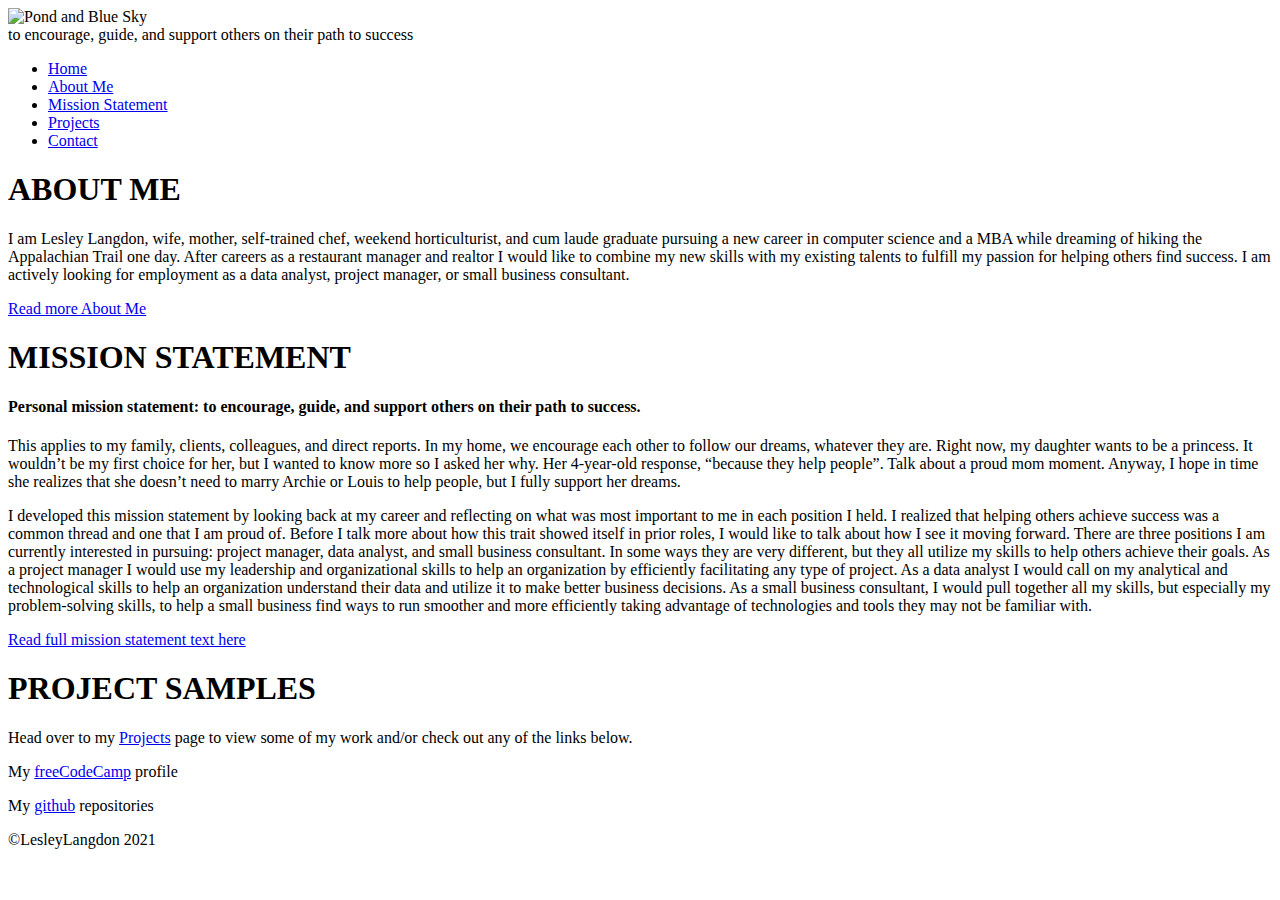
==== index.html @ 6c0410e7 "intial commit" ====
<!DOCTYPE html>
<html>
    <head>
        <title>Rent A Site</title>
        <link rel="stylesheet" href="rentasite.css">
        
    </head>
    <body>
    <div id="container">
        <header>
            <div id="imagecontainer">
            <img src="images/bluesky.jpg" alt="Pond and Blue Sky" width= 100%/>
            <div class="headertext">to encourage, guide, and support others on their path to success</div>
        </div>
        <nav id="navbar">
            <ul>
            <li><a class="navlink" href="index.html">Home</a></li>
            <li><a class="navlink" href="aboutme.html">About Me</a></li>
            <li><a class="navlink" href="missionstatement.html">Mission Statement</a></li>
            <li><a class="navlink" href="projects.html">Projects</a></li>
            <li><a class="navlink" href="contact.html">Contact</a></li>
        </ul>
           </nav>
        </header>
    <section id="about-me">
        <h1>ABOUT ME</h1>
        <p>I am Lesley Langdon, wife, mother, self-trained chef, weekend horticulturist, and cum laude graduate pursuing a new career in computer science and a MBA while dreaming of hiking the Appalachian Trail one day.  After careers as a restaurant manager and realtor I would like to combine my new skills with my existing talents to fulfill my passion for helping others find success.  I am actively looking for employment as a data analyst, project manager, or small business consultant. </p>
        <a class="indexlink" href="aboutme.html#readmore">Read more About Me</a>
        <h1>MISSION STATEMENT</h1>
        <h4>Personal mission statement: to encourage, guide, and support others on their path to success.</h4>
        <p>This applies to my family, clients, colleagues, and direct reports. In my home, we encourage each other to follow our dreams, whatever they are. Right now, my daughter wants to be a princess. It wouldn’t be my first choice for her, but I wanted to know more so I asked her why. Her 4-year-old response, “because they help people”. Talk about a proud mom moment. Anyway, I hope in time she realizes that she doesn’t need to marry Archie or Louis to help people, but I fully support her dreams.</p>
        <p>I developed this mission statement by looking back at my career and reflecting on what was most important to me in each position I held. I realized that helping others achieve success was a common thread and one that I am proud of. Before I talk more about how this trait showed itself in prior roles, I would like to talk about how I see it moving forward. There are three positions I am currently interested in pursuing: project manager, data analyst, and small business consultant. In some ways they are very different, but they all utilize my skills to help others achieve their goals. As a project manager I would use my leadership and organizational skills to help an organization by efficiently facilitating any type of project. As a data analyst I would call on my analytical and technological skills to help an organization understand their data and utilize it to make better business decisions. As a small business consultant, I would pull together all my skills, but especially my problem-solving skills, to help a small business find ways to run smoother and more efficiently taking advantage of technologies and tools they may not be familiar with. </p>
        <a class="indexlink" href="missionstatement.html">Read full mission statement text here</a>
        <h1>PROJECT SAMPLES</h1>
        <p>Head over to my <a href="projects.html">Projects</a> page to view some of my work and/or check out any of the links below.</p>
                <p>My <a href="https://www.freecodecamp.org/lesleylangdon">freeCodeCamp</a> profile</p>
                <p>My <a href="https://github.com/LesleyPLangdon?tab=repositories">github</a> repositories</p>

                </ul>




    </section>
    <footer>
        <div id="copyright">&copy;LesleyLangdon 2021</div>
    </footer> 
</div>
</body>
</html>
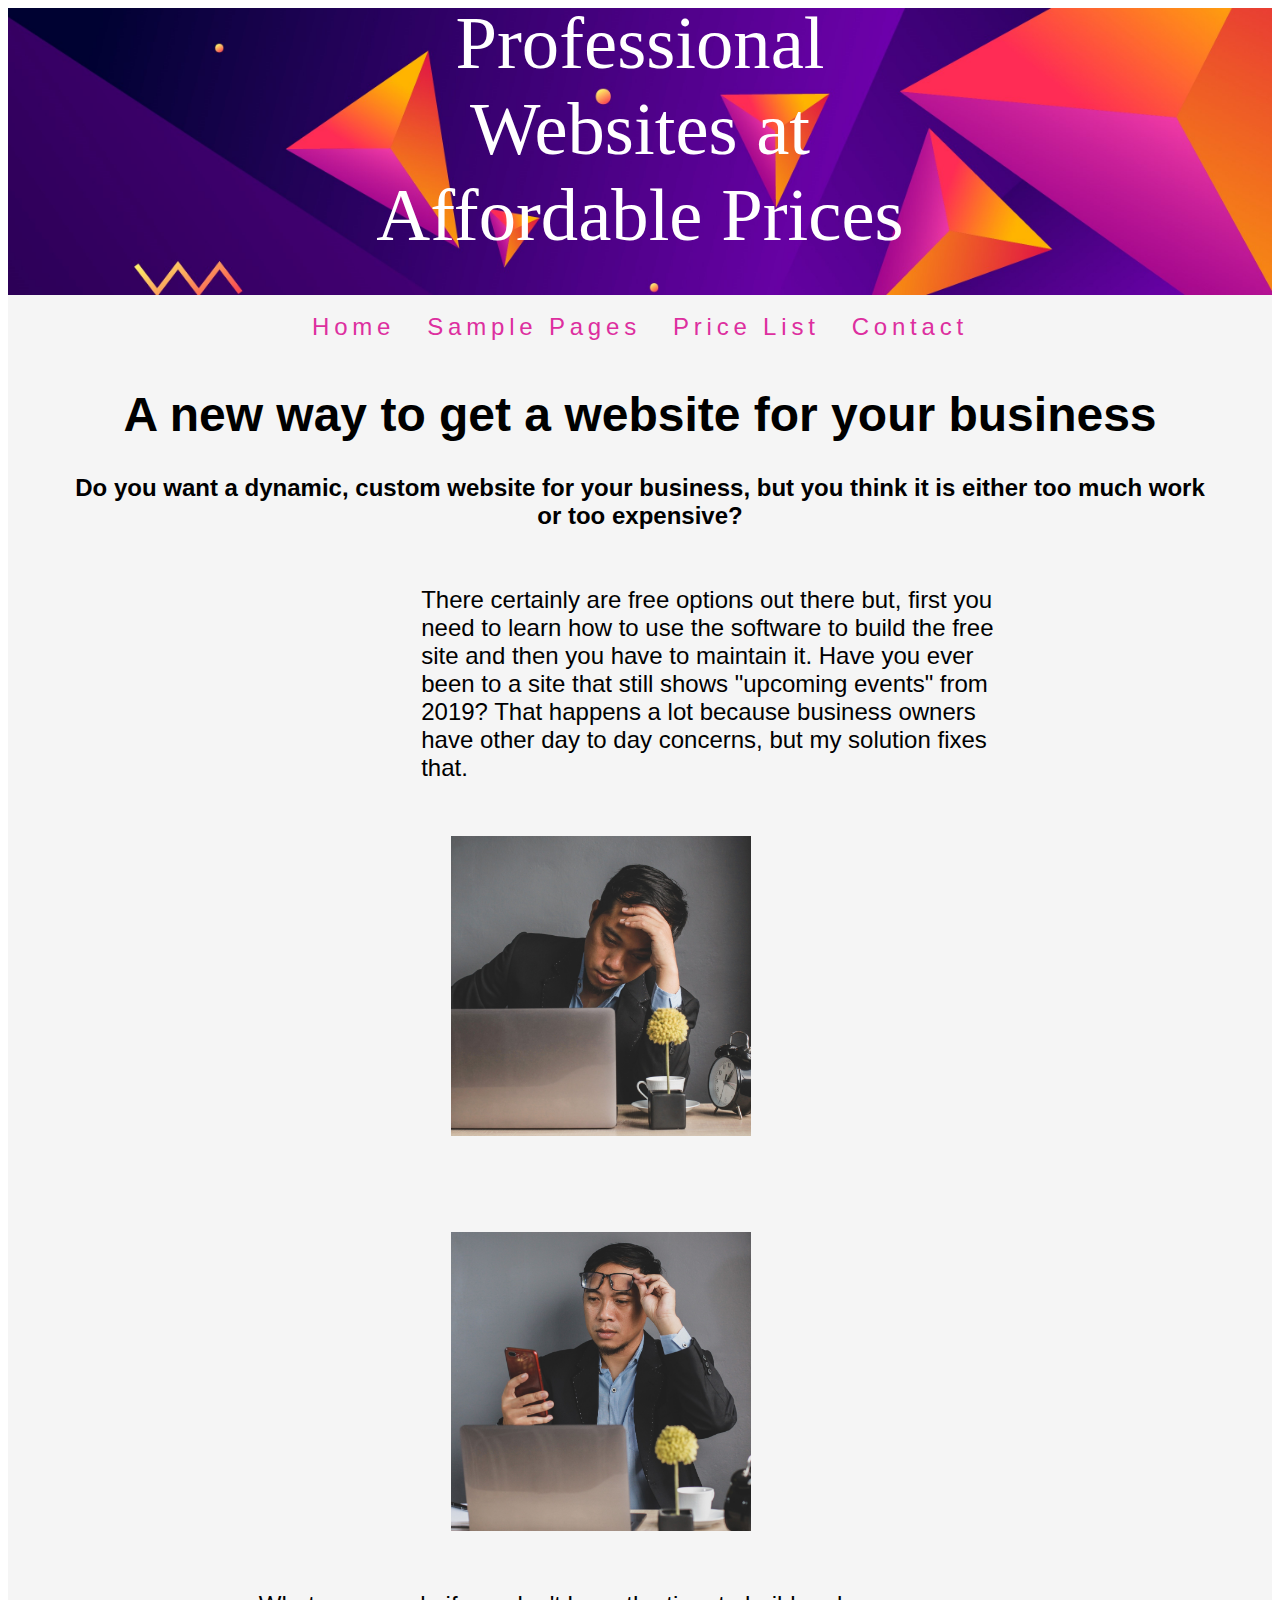
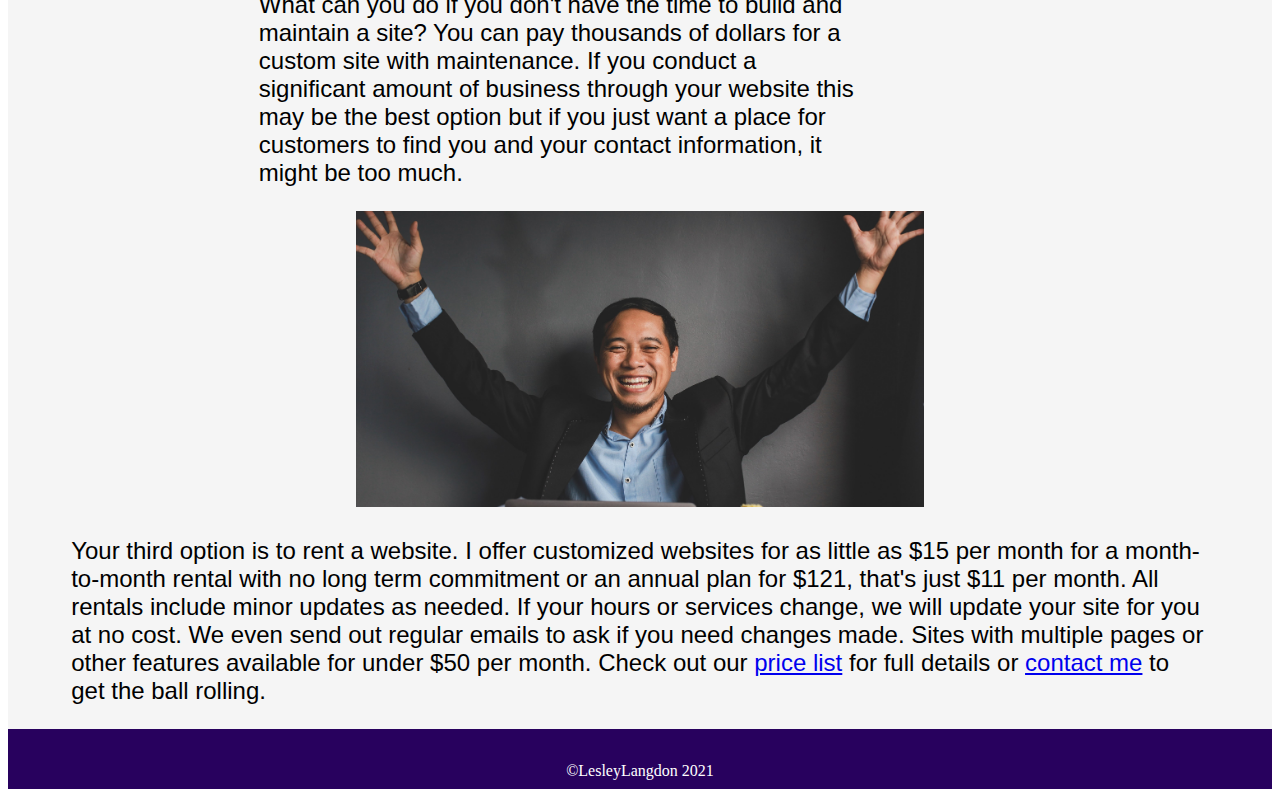
==== commit de78fd8b: "Single page sample, sample pages, css" ====
--- a/index.html
+++ b/index.html
@@ -9,36 +9,34 @@
     <div id="container">
         <header>
             <div id="imagecontainer">
-            <img src="images/bluesky.jpg" alt="Pond and Blue Sky" width= 100%/>
-            <div class="headertext">to encourage, guide, and support others on their path to success</div>
+            <img src="images/header.jpg" alt="Pond and Blue Sky" width= 100%/>
+            <div class="headertext">Professional Websites at Affordable Prices</div>
         </div>
         <nav id="navbar">
             <ul>
-            <li><a class="navlink" href="index.html">Home</a></li>
-            <li><a class="navlink" href="aboutme.html">About Me</a></li>
-            <li><a class="navlink" href="missionstatement.html">Mission Statement</a></li>
-            <li><a class="navlink" href="projects.html">Projects</a></li>
-            <li><a class="navlink" href="contact.html">Contact</a></li>
+                <li><a class="navlink" href="#about-me">Home</a></li>
+                <li><a class="navlink" href="#samplePages.html">Sample Pages</a></li>
+                <li><a class="navlink" href="#prices.html">Price List</a></li>
+                <li><a class="navlink" href="#contact.html">Contact</a></li>
         </ul>
            </nav>
         </header>
     <section id="about-me">
-        <h1>ABOUT ME</h1>
-        <p>I am Lesley Langdon, wife, mother, self-trained chef, weekend horticulturist, and cum laude graduate pursuing a new career in computer science and a MBA while dreaming of hiking the Appalachian Trail one day.  After careers as a restaurant manager and realtor I would like to combine my new skills with my existing talents to fulfill my passion for helping others find success.  I am actively looking for employment as a data analyst, project manager, or small business consultant. </p>
-        <a class="indexlink" href="aboutme.html#readmore">Read more About Me</a>
-        <h1>MISSION STATEMENT</h1>
-        <h4>Personal mission statement: to encourage, guide, and support others on their path to success.</h4>
-        <p>This applies to my family, clients, colleagues, and direct reports. In my home, we encourage each other to follow our dreams, whatever they are. Right now, my daughter wants to be a princess. It wouldn’t be my first choice for her, but I wanted to know more so I asked her why. Her 4-year-old response, “because they help people”. Talk about a proud mom moment. Anyway, I hope in time she realizes that she doesn’t need to marry Archie or Louis to help people, but I fully support her dreams.</p>
-        <p>I developed this mission statement by looking back at my career and reflecting on what was most important to me in each position I held. I realized that helping others achieve success was a common thread and one that I am proud of. Before I talk more about how this trait showed itself in prior roles, I would like to talk about how I see it moving forward. There are three positions I am currently interested in pursuing: project manager, data analyst, and small business consultant. In some ways they are very different, but they all utilize my skills to help others achieve their goals. As a project manager I would use my leadership and organizational skills to help an organization by efficiently facilitating any type of project. As a data analyst I would call on my analytical and technological skills to help an organization understand their data and utilize it to make better business decisions. As a small business consultant, I would pull together all my skills, but especially my problem-solving skills, to help a small business find ways to run smoother and more efficiently taking advantage of technologies and tools they may not be familiar with. </p>
-        <a class="indexlink" href="missionstatement.html">Read full mission statement text here</a>
-        <h1>PROJECT SAMPLES</h1>
-        <p>Head over to my <a href="projects.html">Projects</a> page to view some of my work and/or check out any of the links below.</p>
-                <p>My <a href="https://www.freecodecamp.org/lesleylangdon">freeCodeCamp</a> profile</p>
-                <p>My <a href="https://github.com/LesleyPLangdon?tab=repositories">github</a> repositories</p>
-
-                </ul>
-
-
+        <h1>A new way to get a website for your business</h1>
+        <h4>Do you want a dynamic, custom website for your business, but you think it is either too much work or too expensive?</h4>
+        <div class="twoColumn">
+        <p class="text_left">There certainly are free options out there but, first you need to learn how to use the software to build the free site and then you have to maintain it. Have you ever been to a site that still shows "upcoming events" from 2019? That happens a lot because business owners have other day to day concerns, but my solution fixes that.</p>
+        <img class="image" src="images/buildYourOwn.jpg" alt="Pond and Blue Sky" width=300px/>
+        </div>
+    <div class="twoColumn">
+        <img class="image" src="images/buyyoursite.jpg" alt="Pond and Blue Sky" width=300px />
+        <p class="text_right">What can you do if you don't have the time to build and maintain a site? You can pay thousands of dollars for a custom site with maintenance. If you conduct a significant amount of business through your website this may be the best option but if you just want a place for customers to find you and your contact information, it might be too much. </p>
+        
+    </div>
+    <div>
+        <img id="image3" src="images/IMG_5982.jpg" alt="Pond and Blue Sky" />
+        <p>Your third option is to rent a website. I offer customized websites for as little as $15 per month for a month-to-month rental with no long term commitment or an annual plan for $121, that's just $11 per month.  All rentals include minor updates as needed. If your hours or services change, we will update your site for you at no cost. We even send out regular emails to ask if you need changes made. Sites with multiple pages or other features available for under $50 per month. Check out our <a href="#prices">price list</a> for full details or <a href="#contact">contact me</a> to get the ball rolling.</p>
+    </div>
 
 
     </section>
--- a/rentasite.css
+++ b/rentasite.css
@@ -0,0 +1,166 @@
+/*full site formating */
+#container {
+    font-family:Arial, Helvetica, sans-serif;
+    background-color: whitesmoke;
+}
+hr {
+  color: rgb(29, 107, 199);
+}
+section {
+  width: 90%;
+  margin-left: 5%;
+  font-size: 18pt;
+}
+h1, h4 {
+  text-align: center;
+}
+
+/* header */
+header {
+position: relative;
+    left: 0;
+    top: 0;
+    width: 100%;
+}
+#imagecontainer {
+    
+    text-align: center;
+    color: white;
+    
+}
+#headerimage {
+    max-height: 320px;
+}
+.headertext {
+  position: absolute;
+  top: 35%;
+  left: 50%;
+  transform: translate(-50%, -50%);
+  font-family: Georgia, 'Times New Roman', Times, serif;
+  font-size: 56pt;
+  color:white;
+}
+#navbar {
+   display: flex;
+    background-color: whitesmoke;
+    
+}
+nav ul {
+   width: 100%;
+    list-style-type: none;
+    text-align: center;
+    margin: 0;
+    padding: 0;
+    
+    display: flex;
+    justify-content: center;
+    overflow: hidden;
+    
+}
+nav li a {
+      float: left;
+      display: block;
+  
+  text-align: center;
+  padding: 14px 16px;
+  text-decoration: none;
+    
+}
+
+
+.navlink {
+    
+    font-family:Impact, Haettenschweiler, 'Arial Narrow Bold', sans-serif;
+    font-weight: lighter;
+    font-size: 18pt;
+    letter-spacing: 0.2em;
+    color: rgb(221,47,159);
+    
+}
+
+.navlink:visited {
+    color: rgb(40, 1, 94);
+}
+.navlink:hover {
+    color: rgb(255, 171, 6);
+}
+/*text and image formating */
+.twoColumn {
+    margin: 30px 350px;
+}
+.text_left {
+    
+        width: 600px;
+        float: left;
+    }
+.text_right {
+    width: 600px;
+    float: right;
+}
+.image {
+        display: inline;
+        padding: 30px;
+    }
+
+#image3 {
+    width: 50%;
+    margin-left: 25%;
+}
+/* footer */
+footer {
+  position: relative;
+  height: 60px;
+  background-color: rgb(40, 1, 94);
+  color: white;
+}
+#copyright {
+  text-align: center;
+  position: absolute;
+  bottom: 0;
+  left: 50%;
+  transform: translate(-50%, -50%);
+  font-family: Georgia, 'Times New Roman', Times, serif;
+  font-size: 12pt;
+}
+
+/* social media links */
+.socialheader {
+    display: flex;
+    justify-content: center;
+}
+.fa {
+    padding: 20px;
+    font-size: 30px;
+    width: 30px;
+    text-align: center;
+    text-decoration: none;
+    margin: 5px 2px;
+    border-radius: 50%;
+  }
+  
+ .fa:hover {
+    opacity: 0.7;
+  }
+  .fa-facebook {
+    background: #3B5998;
+    color: white;
+  }
+  .fa-twitter {
+    background: #55ACEE;
+    color: white;
+  }
+  .fa-linkedin {
+    background: #007bb5;
+    color: white;
+  }
+  .fa-github {
+    background: black;
+    color: white;
+  }
+  .fa-envelope-o {
+    background: #d63297;
+    color: white;
+  }
+  #projectblocks {
+    box-sizing: border-box;
+  }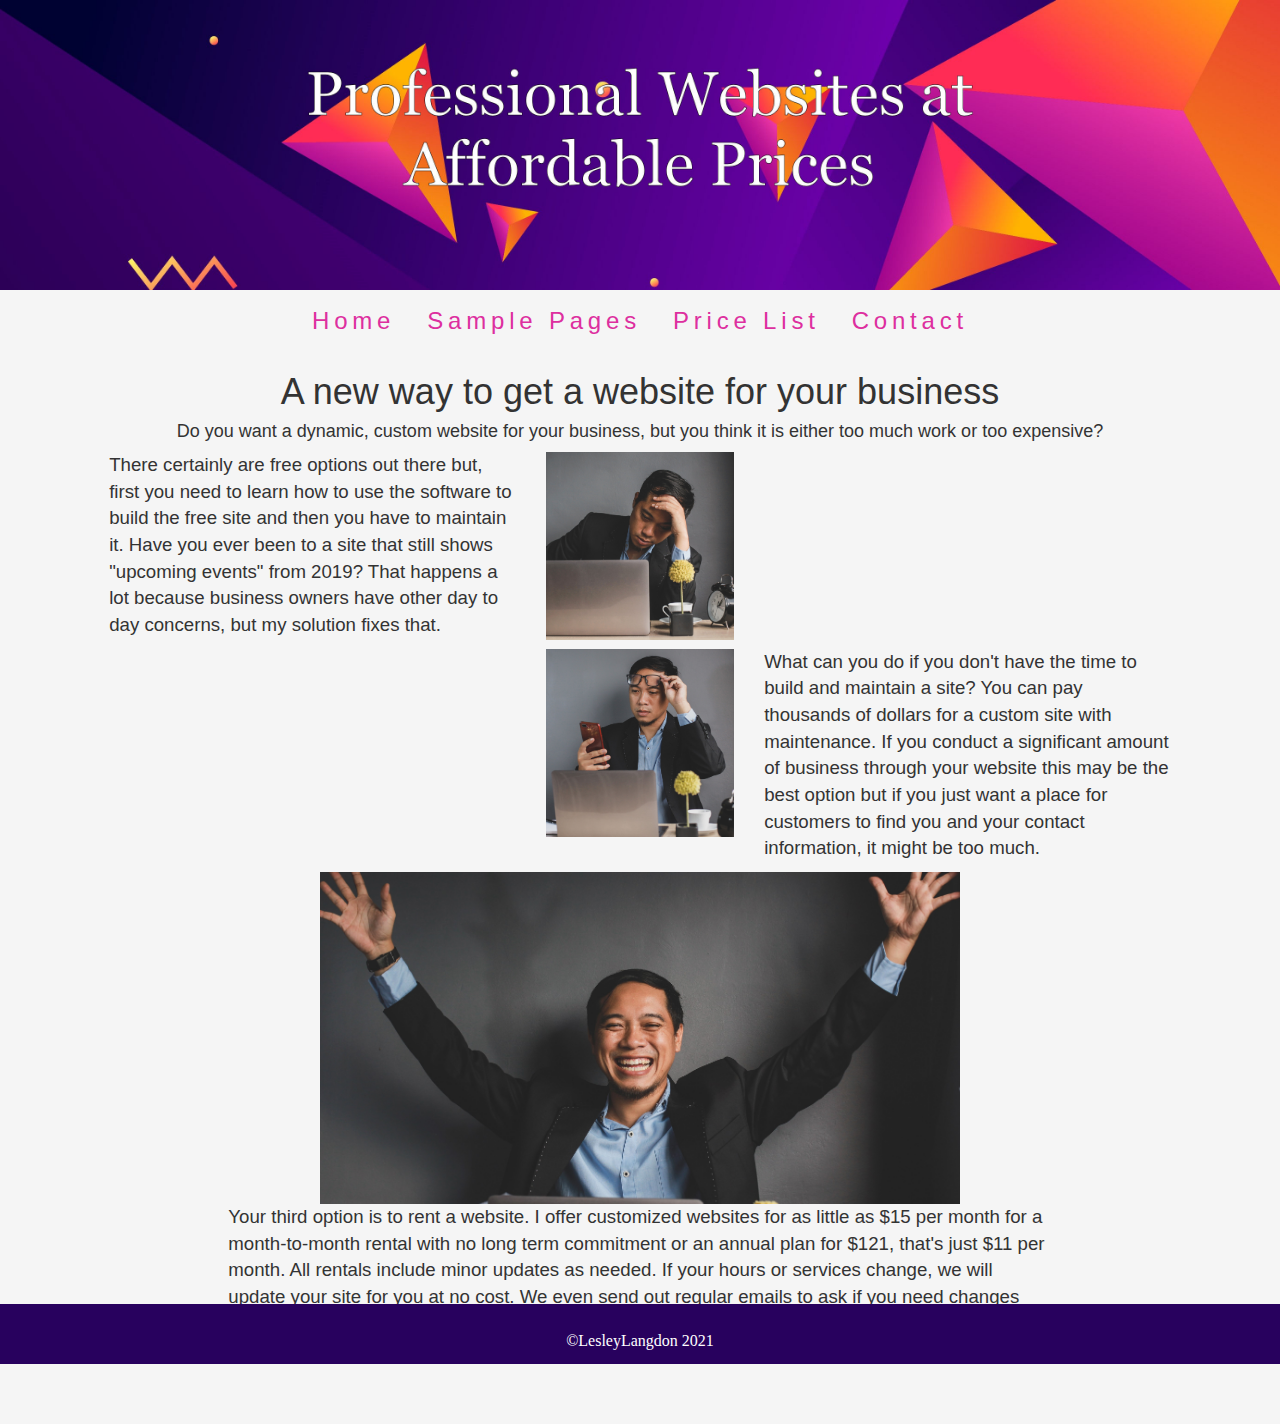
==== commit bd5a07b6: "began adding bootstrap" ====
--- a/index.html
+++ b/index.html
@@ -3,6 +3,8 @@
     <head>
         <title>Rent A Site</title>
         <link rel="stylesheet" href="rentasite.css">
+        <link rel="stylesheet" type="text/css" href="css/960_12_col.css" />
+        <link rel="stylesheet" href="https://maxcdn.bootstrapcdn.com/bootstrap/3.3.7/css/bootstrap.min.css" integrity="sha384-BVYiiSIFeK1dGmJRAkycuHAHRg32OmUcww7on3RYdg4Va+PmSTsz/K68vbdEjh4u" crossorigin="anonymous"/>
         
     </head>
     <body>
@@ -10,36 +12,51 @@
         <header>
             <div id="imagecontainer">
             <img src="images/header.jpg" alt="Pond and Blue Sky" width= 100%/>
-            <div class="headertext">Professional Websites at Affordable Prices</div>
+            
         </div>
         <nav id="navbar">
             <ul>
                 <li><a class="navlink" href="#about-me">Home</a></li>
-                <li><a class="navlink" href="#samplePages.html">Sample Pages</a></li>
-                <li><a class="navlink" href="#prices.html">Price List</a></li>
-                <li><a class="navlink" href="#contact.html">Contact</a></li>
+                <li><a class="navlink" href="samplePages.html">Sample Pages</a></li>
+                <li><a class="navlink" href="prices.html">Price List</a></li>
+                <li><a class="navlink" href="contact.html">Contact</a></li>
         </ul>
            </nav>
         </header>
-    <section id="about-me">
+    <div >
         <h1>A new way to get a website for your business</h1>
         <h4>Do you want a dynamic, custom website for your business, but you think it is either too much work or too expensive?</h4>
-        <div class="twoColumn">
-        <p class="text_left">There certainly are free options out there but, first you need to learn how to use the software to build the free site and then you have to maintain it. Have you ever been to a site that still shows "upcoming events" from 2019? That happens a lot because business owners have other day to day concerns, but my solution fixes that.</p>
-        <img class="image" src="images/buildYourOwn.jpg" alt="Pond and Blue Sky" width=300px/>
+        <section>
+        <div class="row">
+            <div class="col-xs-1"></div>
+            <div class="col-xs-4">
+        <p >There certainly are free options out there but, first you need to learn how to use the software to build the free site and then you have to maintain it. Have you ever been to a site that still shows "upcoming events" from 2019? That happens a lot because business owners have other day to day concerns, but my solution fixes that.</p>
+    </div>
+        <div class="col-xs-2">
+        <img  src="images/buildYourOwn.jpg" alt="Pond and Blue Sky" width="100%"/>
         </div>
-    <div class="twoColumn">
-        <img class="image" src="images/buyyoursite.jpg" alt="Pond and Blue Sky" width=300px />
-        <p class="text_right">What can you do if you don't have the time to build and maintain a site? You can pay thousands of dollars for a custom site with maintenance. If you conduct a significant amount of business through your website this may be the best option but if you just want a place for customers to find you and your contact information, it might be too much. </p>
-        
     </div>
-    <div>
+    <div class="row">
+        <div class="col-xs-5"></div>
+        <div class="col-xs-2">
+        <img class="grid_3" src="images/buyyoursite.jpg" alt="Pond and Blue Sky" width="100%" />
+    </div>
+    <div class="col-xs-4">
+        <p>What can you do if you don't have the time to build and maintain a site? You can pay thousands of dollars for a custom site with maintenance. If you conduct a significant amount of business through your website this may be the best option but if you just want a place for customers to find you and your contact information, it might be too much. </p>
+    </div>
+    </div>
+    
         <img id="image3" src="images/IMG_5982.jpg" alt="Pond and Blue Sky" />
+        <div>
+        <div class="col-xs-2"></div>
+        <div class="col-xs-8">
         <p>Your third option is to rent a website. I offer customized websites for as little as $15 per month for a month-to-month rental with no long term commitment or an annual plan for $121, that's just $11 per month.  All rentals include minor updates as needed. If your hours or services change, we will update your site for you at no cost. We even send out regular emails to ask if you need changes made. Sites with multiple pages or other features available for under $50 per month. Check out our <a href="#prices">price list</a> for full details or <a href="#contact">contact me</a> to get the ball rolling.</p>
+    </div>
     </div>
 
 
     </section>
+</div> 
     <footer>
         <div id="copyright">&copy;LesleyLangdon 2021</div>
     </footer> 
--- a/rentasite.css
+++ b/rentasite.css
@@ -1,16 +1,27 @@
 /*full site formating */
+html {
+  position: relative;
+  min-height: 100vh;
+  height: 100vh;
+  overflow-x: hidden;
+  overflow-y: scroll;
+}
+body {
+  background: rgb(230, 230, 220);
+  overflow-x: hidden;
+  margin: 0px;
+  position: relative;
+  min-height: 100%;
+  height: auto;
+  
+}
 #container {
     font-family:Arial, Helvetica, sans-serif;
     background-color: whitesmoke;
-}
-hr {
-  color: rgb(29, 107, 199);
-}
-section {
-  width: 90%;
-  margin-left: 5%;
-  font-size: 18pt;
-}
+    height: 100%;
+    padding-bottom: 60px;
+}
+
 h1, h4 {
   text-align: center;
 }
@@ -31,14 +42,11 @@
 #headerimage {
     max-height: 320px;
 }
-.headertext {
-  position: absolute;
-  top: 35%;
-  left: 50%;
-  transform: translate(-50%, -50%);
-  font-family: Georgia, 'Times New Roman', Times, serif;
-  font-size: 56pt;
-  color:white;
+
+#contact_address {
+    display: flex;
+    justify-content: center;
+
 }
 #navbar {
    display: flex;
@@ -66,7 +74,9 @@
   text-decoration: none;
     
 }
-
+p {
+  font-size: 14pt;
+}
 
 .navlink {
     
@@ -77,7 +87,9 @@
     color: rgb(221,47,159);
     
 }
-
+.article {
+  height: 100px;
+}
 .navlink:visited {
     color: rgb(40, 1, 94);
 }
@@ -85,33 +97,71 @@
     color: rgb(255, 171, 6);
 }
 /*text and image formating */
+@media (min-width: 800px){
 .twoColumn {
+  display: flex;
+  
     margin: 30px 350px;
 }
+.HomeImage {
+  max-width: 300px;
+  padding: 30px;
+}
+
 .text_left {
     
-        width: 600px;
-        float: left;
-    }
+  width: 600px;
+  
+}
 .text_right {
-    width: 600px;
-    float: right;
-}
+width: 600px;
+
+}
+}
+
+  section {
+    width: 100%;
+    padding: 0;
+  }
+  .twoColumn {
+     display: flex;
+     flex-direction: column;
+   }
+   .text_left {
+     
+    width: 300px;
+    
+  }
+  .text_right {
+  width: 300px;
+  
+  }
+  .HomeImage {
+    max-width: 100px;
+    padding: 20px;
+  }
+ 
+ 
 .image {
-        display: inline;
-        padding: 30px;
-    }
-
+  
+    padding: 30px;
+  }
+  
 #image3 {
-    width: 50%;
-    margin-left: 25%;
-}
+width: 50%;
+margin-left: 25%;
+}
+
 /* footer */
 footer {
   position: relative;
+  bottom: 0;
+  left: 0;
+  width: 100%;
   height: 60px;
   background-color: rgb(40, 1, 94);
   color: white;
+  margin-top: 100px;
 }
 #copyright {
   text-align: center;
@@ -122,6 +172,15 @@
   font-family: Georgia, 'Times New Roman', Times, serif;
   font-size: 12pt;
 }
+#sampPageCopyright {
+    text-align: center;
+  position: absolute;
+  bottom: 0;
+  left: 50%;
+  transform: translate(-50%, -50%);
+  font-family: Georgia, 'Times New Roman', Times, serif;
+  font-size: 12pt;
+}
 
 /* social media links */
 .socialheader {
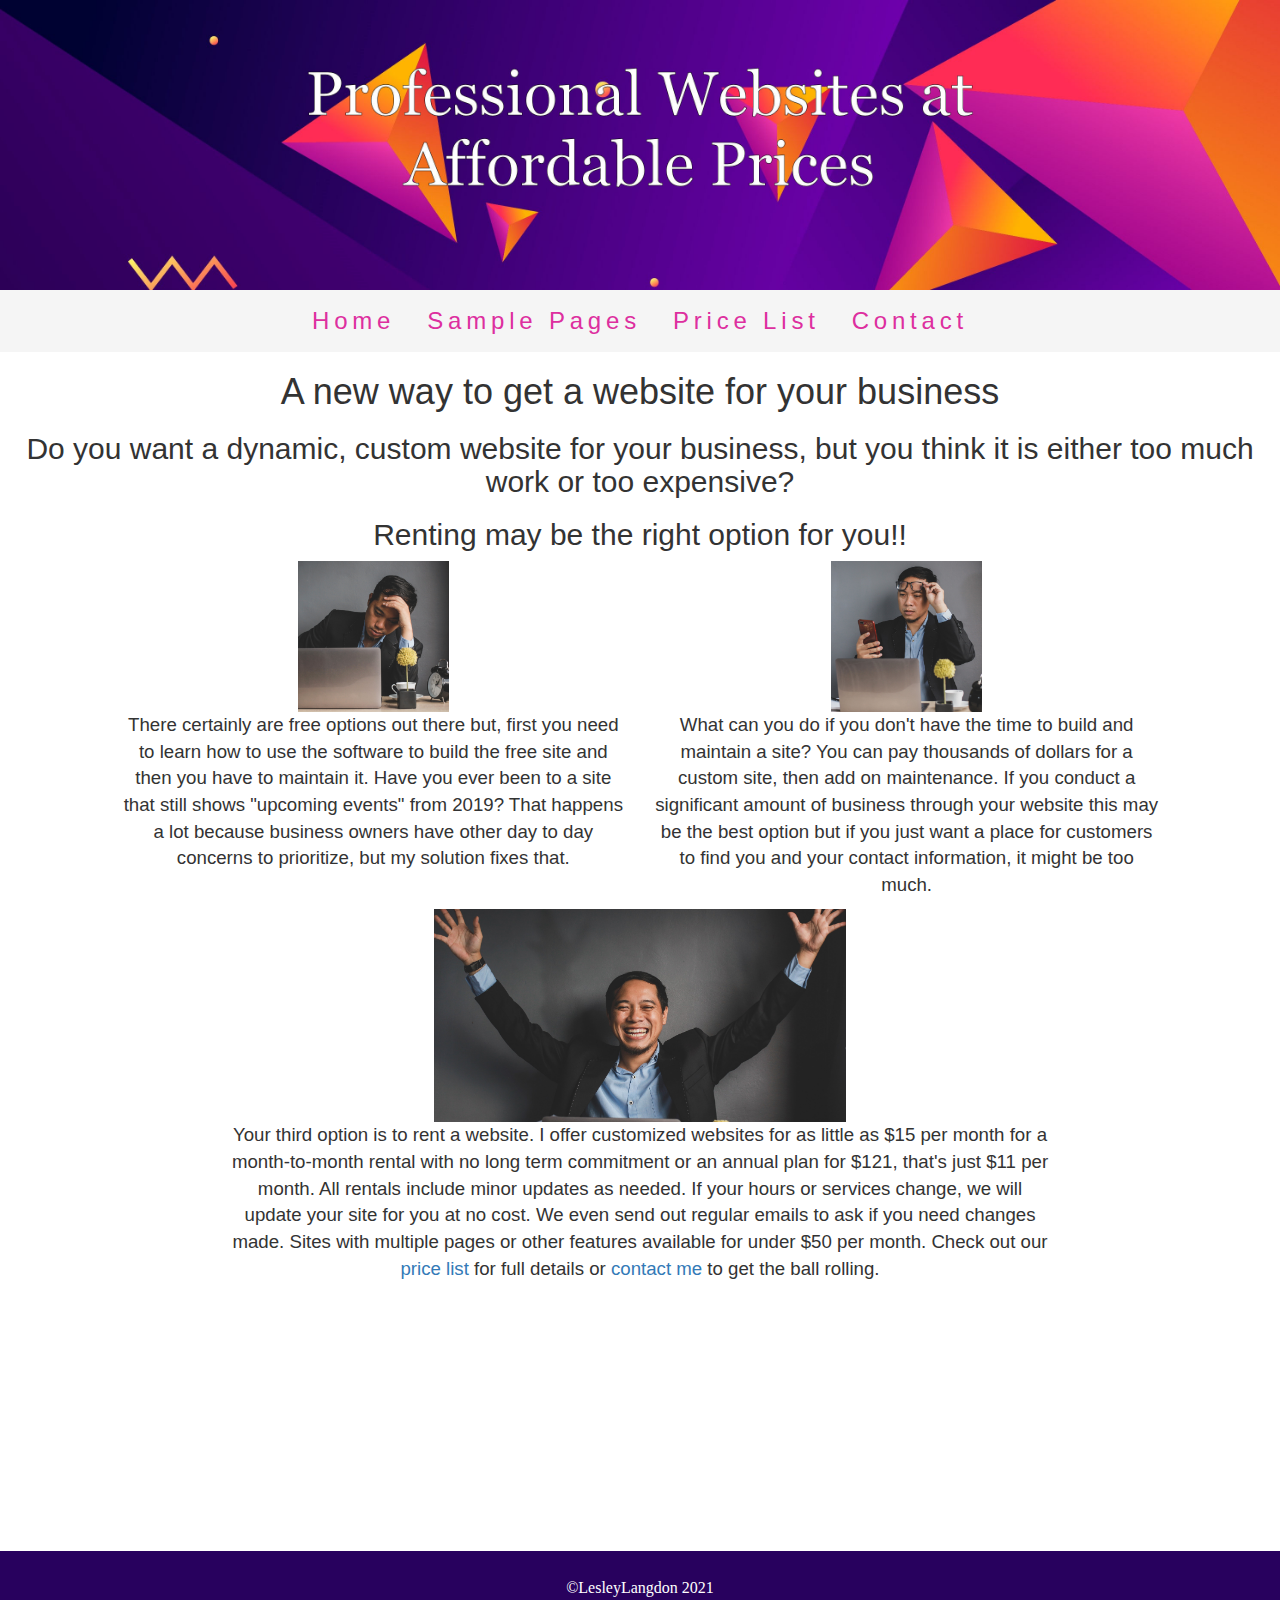
==== commit bccc0e14: "temp fix on footer" ====
--- a/index.html
+++ b/index.html
@@ -1,65 +1,90 @@
 <!DOCTYPE html>
 <html>
-    <head>
-        <title>Rent A Site</title>
-        <link rel="stylesheet" href="rentasite.css">
-        <link rel="stylesheet" type="text/css" href="css/960_12_col.css" />
-        <link rel="stylesheet" href="https://maxcdn.bootstrapcdn.com/bootstrap/3.3.7/css/bootstrap.min.css" integrity="sha384-BVYiiSIFeK1dGmJRAkycuHAHRg32OmUcww7on3RYdg4Va+PmSTsz/K68vbdEjh4u" crossorigin="anonymous"/>
-        
-    </head>
-    <body>
-    <div id="container">
-        <header>
-            <div id="imagecontainer">
-            <img src="images/header.jpg" alt="Pond and Blue Sky" width= 100%/>
-            
+  <head>
+    <title>Rent A Site</title>
+    <link rel="stylesheet" href="rentasite.css" />
+    <link rel="stylesheet" type="text/css" href="css/960_12_col.css" />
+    <link
+      rel="stylesheet"
+      href="https://maxcdn.bootstrapcdn.com/bootstrap/3.3.7/css/bootstrap.min.css"
+      integrity="sha384-BVYiiSIFeK1dGmJRAkycuHAHRg32OmUcww7on3RYdg4Va+PmSTsz/K68vbdEjh4u"
+      crossorigin="anonymous"
+    />
+  </head>
+  <body>
+    <div id="container-fluid">
+      <header>
+        <div id="imagecontainer">
+          <img src="images/header.jpg" alt="Pond and Blue Sky" width="100%" />
         </div>
         <nav id="navbar">
-            <ul>
-                <li><a class="navlink" href="#about-me">Home</a></li>
-                <li><a class="navlink" href="samplePages.html">Sample Pages</a></li>
-                <li><a class="navlink" href="prices.html">Price List</a></li>
-                <li><a class="navlink" href="contact.html">Contact</a></li>
-        </ul>
-           </nav>
-        </header>
-    <div >
+          <ul>
+            <li><a class="navlink" href="#about-me">Home</a></li>
+            <li><a class="navlink" href="samplePages.html">Sample Pages</a></li>
+            <li><a class="navlink" href="prices.html">Price List</a></li>
+            <li><a class="navlink" href="contact.html">Contact</a></li>
+          </ul>
+        </nav>
+      </header>
+      <section >
         <h1>A new way to get a website for your business</h1>
-        <h4>Do you want a dynamic, custom website for your business, but you think it is either too much work or too expensive?</h4>
-        <section>
-        <div class="row">
-            <div class="col-xs-1"></div>
-            <div class="col-xs-4">
-        <p >There certainly are free options out there but, first you need to learn how to use the software to build the free site and then you have to maintain it. Have you ever been to a site that still shows "upcoming events" from 2019? That happens a lot because business owners have other day to day concerns, but my solution fixes that.</p>
-    </div>
-        <div class="col-xs-2">
-        <img  src="images/buildYourOwn.jpg" alt="Pond and Blue Sky" width="100%"/>
+        <h2 class="text-center">
+          Do you want a dynamic, custom website for your business, but you think
+          it is either too much work or too expensive?
+        </h2>
+        <h2 class="text-center">Renting may be the right option for you!!</h2>
+        <div class="col-xs-1"></div>
+        <div class="col-xs-5 text-center">
+          <img
+            src="images/buildYourOwn.jpg"
+            alt="Pond and Blue Sky"
+            width="30%"
+          />
+          <p>
+            There certainly are free options out there but, first you need to
+            learn how to use the software to build the free site and then you
+            have to maintain it. Have you ever been to a site that still shows
+            "upcoming events" from 2019? That happens a lot because business
+            owners have other day to day concerns to prioritize, but my solution fixes that.
+          </p>
         </div>
-    </div>
-    <div class="row">
-        <div class="col-xs-5"></div>
-        <div class="col-xs-2">
-        <img class="grid_3" src="images/buyyoursite.jpg" alt="Pond and Blue Sky" width="100%" />
-    </div>
-    <div class="col-xs-4">
-        <p>What can you do if you don't have the time to build and maintain a site? You can pay thousands of dollars for a custom site with maintenance. If you conduct a significant amount of business through your website this may be the best option but if you just want a place for customers to find you and your contact information, it might be too much. </p>
-    </div>
-    </div>
+        <div class="col-xs-5 text-center" >
+          <img
+            src="images/buyyoursite.jpg"
+            alt="Pond and Blue Sky"
+            width="30%"
+          />
+          <p>
+            What can you do if you don't have the time to build and maintain a
+            site? You can pay thousands of dollars for a custom site, then add on
+            maintenance. If you conduct a significant amount of business through
+            your website this may be the best option but if you just want a
+            place for customers to find you and your contact information, it
+            might be too much.
+          </p>
+        </div>
+        <div class="col-xs-2"></div>
+        <div class="col-xs-8 text-center">
+          <img src="images/IMG_5982.jpg" alt="Pond and Blue Sky" width="50%" />
+          <p class="lastP">
+            Your third option is to rent a website. I offer customized websites
+            for as little as $15 per month for a month-to-month rental with no
+            long term commitment or an annual plan for $121, that's just $11 per
+            month. All rentals include minor updates as needed. If your hours or
+            services change, we will update your site for you at no cost. We
+            even send out regular emails to ask if you need changes made. Sites
+            with multiple pages or other features available for under $50 per
+            month. Check out our <a href="#prices">price list</a> for full
+            details or <a href="#contact">contact me</a> to get the ball
+            rolling.
+          </p>
+        
+        </div>
+    </section>
     
-        <img id="image3" src="images/IMG_5982.jpg" alt="Pond and Blue Sky" />
-        <div>
-        <div class="col-xs-2"></div>
-        <div class="col-xs-8">
-        <p>Your third option is to rent a website. I offer customized websites for as little as $15 per month for a month-to-month rental with no long term commitment or an annual plan for $121, that's just $11 per month.  All rentals include minor updates as needed. If your hours or services change, we will update your site for you at no cost. We even send out regular emails to ask if you need changes made. Sites with multiple pages or other features available for under $50 per month. Check out our <a href="#prices">price list</a> for full details or <a href="#contact">contact me</a> to get the ball rolling.</p>
-    </div>
-    </div>
-
-
-    </section>
-</div> 
-    <footer>
+    <footer class="fixed-bottom">
         <div id="copyright">&copy;LesleyLangdon 2021</div>
     </footer> 
-</div>
-</body>
-</html>+    </div>
+  </body>
+</html>
--- a/rentasite.css
+++ b/rentasite.css
@@ -19,7 +19,7 @@
     font-family:Arial, Helvetica, sans-serif;
     background-color: whitesmoke;
     height: 100%;
-    padding-bottom: 60px;
+    
 }
 
 h1, h4 {
@@ -32,6 +32,7 @@
     left: 0;
     top: 0;
     width: 100%;
+    
 }
 #imagecontainer {
     
@@ -97,50 +98,10 @@
     color: rgb(255, 171, 6);
 }
 /*text and image formating */
-@media (min-width: 800px){
-.twoColumn {
-  display: flex;
   
-    margin: 30px 350px;
-}
-.HomeImage {
-  max-width: 300px;
-  padding: 30px;
-}
 
-.text_left {
-    
-  width: 600px;
   
-}
-.text_right {
-width: 600px;
-
-}
-}
-
-  section {
-    width: 100%;
-    padding: 0;
-  }
-  .twoColumn {
-     display: flex;
-     flex-direction: column;
-   }
-   .text_left {
-     
-    width: 300px;
-    
-  }
-  .text_right {
-  width: 300px;
-  
-  }
-  .HomeImage {
-    max-width: 100px;
-    padding: 20px;
-  }
- 
+   
  
 .image {
   
@@ -152,7 +113,7 @@
 margin-left: 25%;
 }
 
-/* footer */
+/* footer }*/
 footer {
   position: relative;
   bottom: 0;
@@ -161,7 +122,7 @@
   height: 60px;
   background-color: rgb(40, 1, 94);
   color: white;
-  margin-top: 100px;
+  margin-top: 1000px;
 }
 #copyright {
   text-align: center;
@@ -180,8 +141,8 @@
   transform: translate(-50%, -50%);
   font-family: Georgia, 'Times New Roman', Times, serif;
   font-size: 12pt;
+
 }
-
 /* social media links */
 .socialheader {
     display: flex;
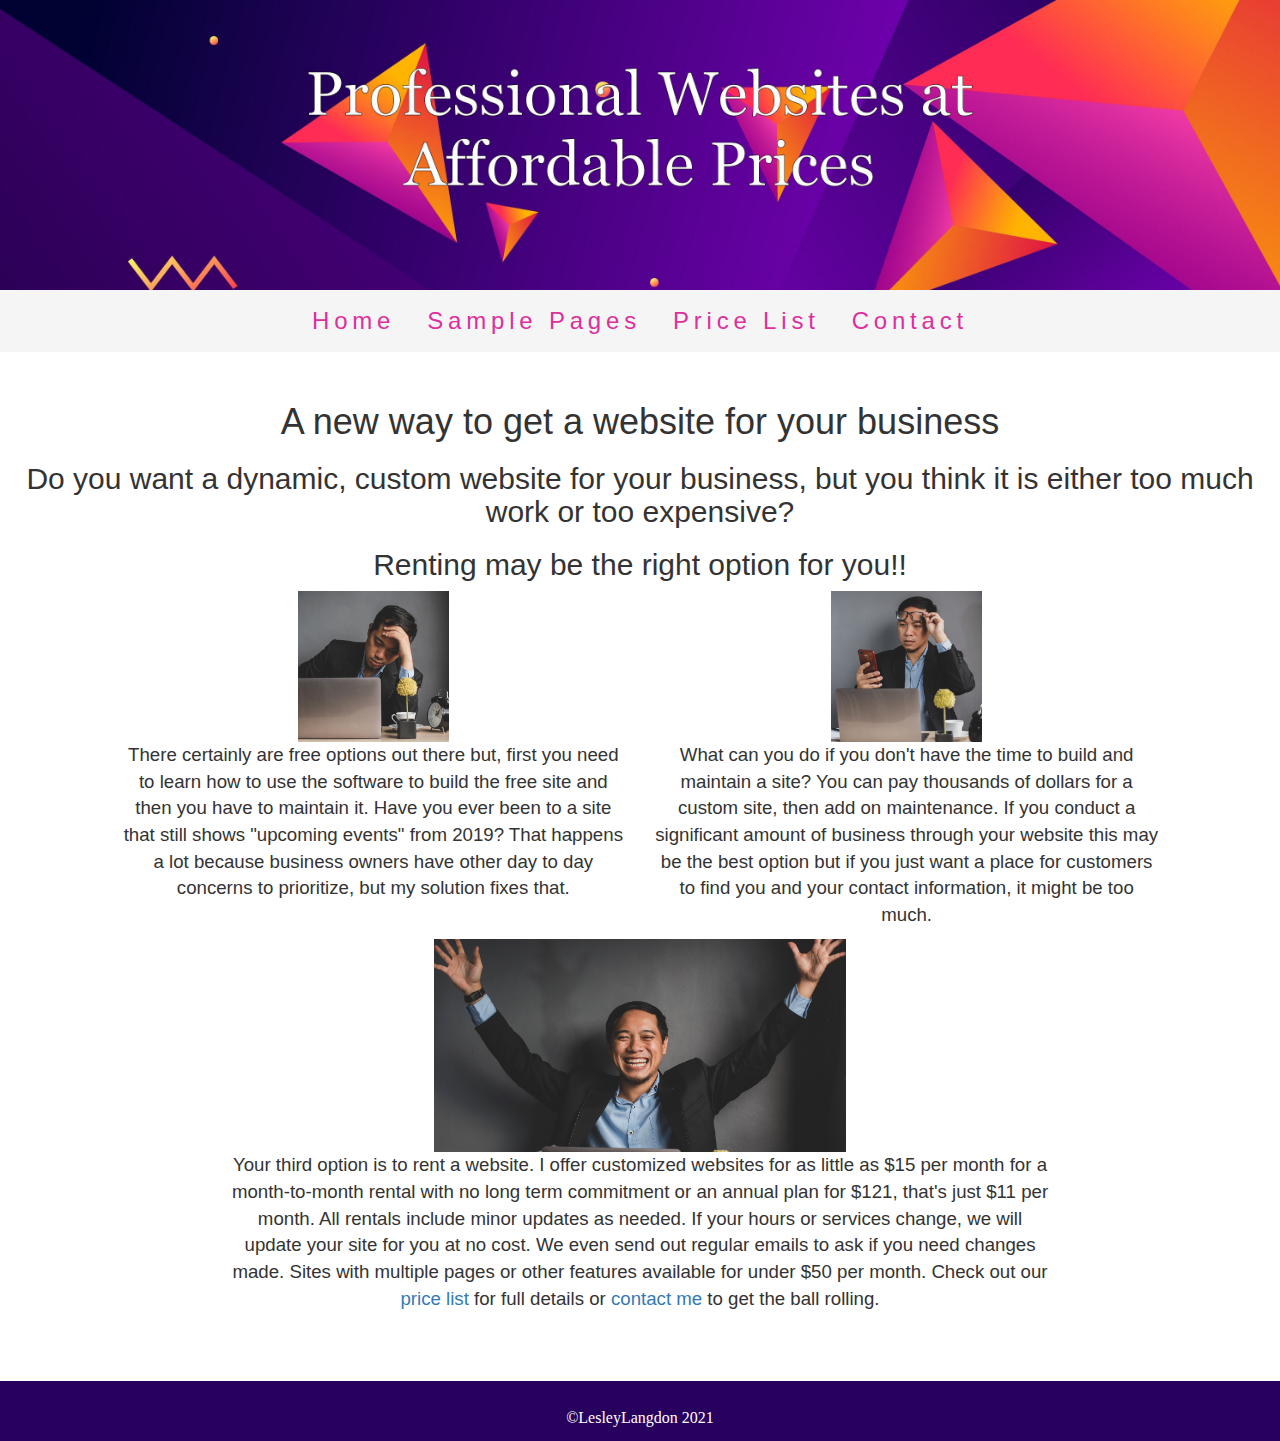
==== commit 9001efc8: "ready to publish" ====
--- a/index.html
+++ b/index.html
@@ -10,16 +10,21 @@
       integrity="sha384-BVYiiSIFeK1dGmJRAkycuHAHRg32OmUcww7on3RYdg4Va+PmSTsz/K68vbdEjh4u"
       crossorigin="anonymous"
     />
+    <style type="text/css">
+      footer {
+        margin-top: 800px;
+      }
+  </style>
   </head>
   <body>
     <div id="container-fluid">
       <header>
         <div id="imagecontainer">
-          <img src="images/header.jpg" alt="Pond and Blue Sky" width="100%" />
+          <img src="images/header.jpg" alt="Professional Websites at Affordable Prices" width="100%" />
         </div>
         <nav id="navbar">
           <ul>
-            <li><a class="navlink" href="#about-me">Home</a></li>
+            <li><a class="navlink" href="index.html">Home</a></li>
             <li><a class="navlink" href="samplePages.html">Sample Pages</a></li>
             <li><a class="navlink" href="prices.html">Price List</a></li>
             <li><a class="navlink" href="contact.html">Contact</a></li>
@@ -37,7 +42,7 @@
         <div class="col-xs-5 text-center">
           <img
             src="images/buildYourOwn.jpg"
-            alt="Pond and Blue Sky"
+            alt="confused business man"
             width="30%"
           />
           <p>
@@ -51,7 +56,7 @@
         <div class="col-xs-5 text-center" >
           <img
             src="images/buyyoursite.jpg"
-            alt="Pond and Blue Sky"
+            alt="business man looking at phone surprized by quote"
             width="30%"
           />
           <p>
@@ -65,7 +70,7 @@
         </div>
         <div class="col-xs-2"></div>
         <div class="col-xs-8 text-center">
-          <img src="images/IMG_5982.jpg" alt="Pond and Blue Sky" width="50%" />
+          <img src="images/IMG_5982.jpg" alt="Happy business man" width="50%" />
           <p class="lastP">
             Your third option is to rent a website. I offer customized websites
             for as little as $15 per month for a month-to-month rental with no
@@ -74,8 +79,8 @@
             services change, we will update your site for you at no cost. We
             even send out regular emails to ask if you need changes made. Sites
             with multiple pages or other features available for under $50 per
-            month. Check out our <a href="#prices">price list</a> for full
-            details or <a href="#contact">contact me</a> to get the ball
+            month. Check out our <a href="prices.html">price list</a> for full
+            details or <a href="contact.html">contact me</a> to get the ball
             rolling.
           </p>
         
--- a/rentasite.css
+++ b/rentasite.css
@@ -25,6 +25,11 @@
 h1, h4 {
   text-align: center;
 }
+.priceDesc {
+  margin-top: 10px;
+  margin-bottom: 40px;
+}
+
 
 /* header */
 header {
@@ -52,6 +57,7 @@
 #navbar {
    display: flex;
     background-color: whitesmoke;
+    margin-bottom: 50px;
     
 }
 nav ul {
@@ -122,7 +128,7 @@
   height: 60px;
   background-color: rgb(40, 1, 94);
   color: white;
-  margin-top: 1000px;
+  
 }
 #copyright {
   text-align: center;
